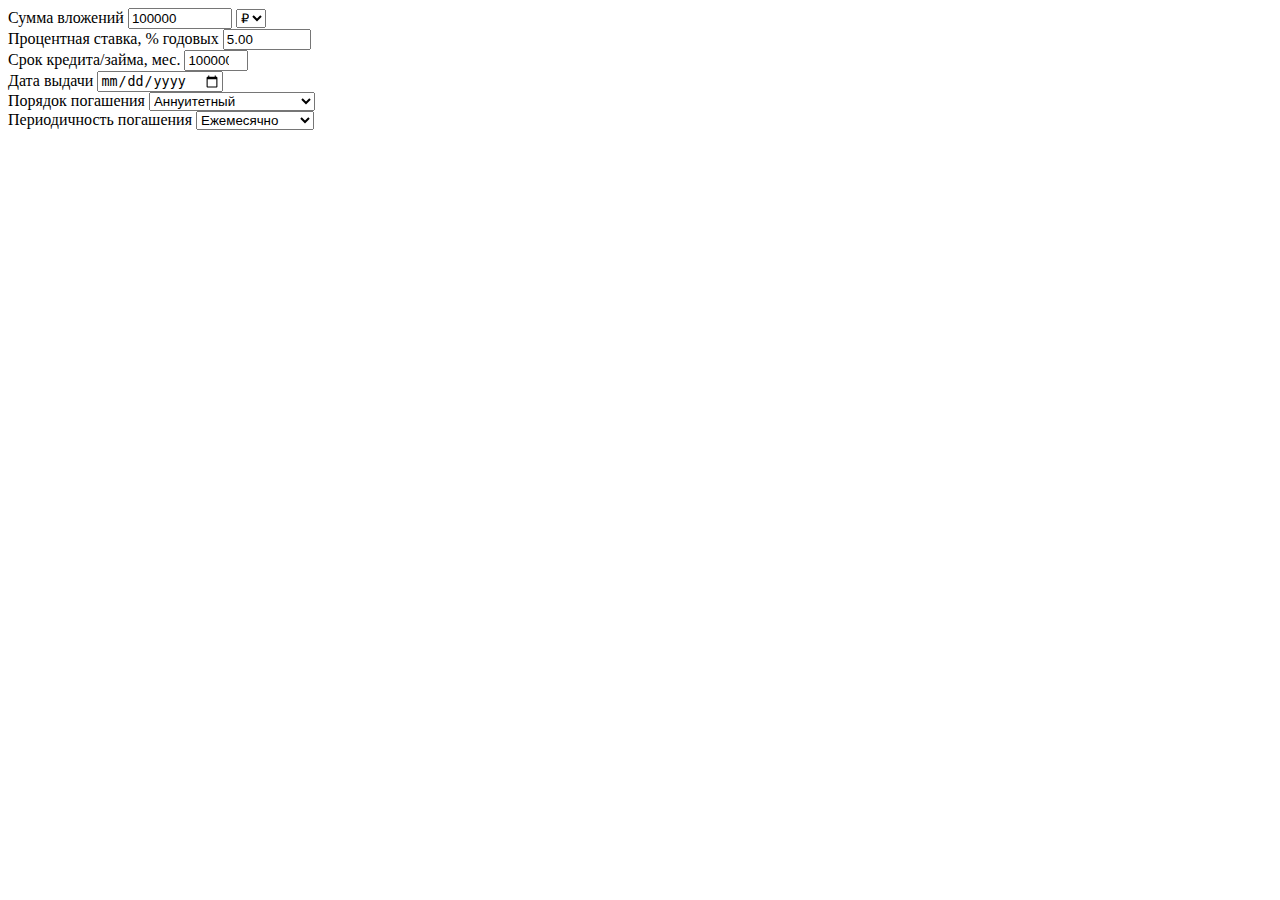
==== calc.html @ 101a8d5f "Add files via upload" ====
<!DOCTYPE html>
<html>
    <head>
        <meta charset="utf-8">
        <link rel="stylesheet" href="./styles-calc.css">
    </head>
    <body>
        <form>
            <div>
                <label for="amount currency">Сумма вложений
                    <input name="amount" type="number" min="10000" max="10000000" step="1" value="100000">
                    <select id="dropdown" name="currency">
                        <option selected="" value="&#8381"> &#8381</option>
                        <option value="&#36"> &#36</option>
                        <option value="&#8364"> &#8364</option>                        
                    </select>
                </label>
            </div>
            <div>
                <label for="percents">Процентная ставка, % годовых
                    <input name="percents" type="number" min="1.00" max="100.00" step="0.01" value="5.00">
                </label>
            </div>
            <div>
                <label for="term">Срок кредита/займа, мес.
                    <input name="term" type="number" min="6" max="300" step="1" value="100000">
                </label>
            </div>
            <div>
                <label for="date">Дата выдачи
                    <input name="date" type="date">
                </label>
            </div>
            <div>
                <label for="repayment">Порядок погашения
                    <select id="dropdown" name="repayment">
                        <option selected="" value="annuity"> Аннуитетный</option>
                        <option value="differentiated"> Дифференцированный</option>
                    </select>
                </label>
            </div>
            <div>
                <label for="periodicity">Периодичность погашения
                    <select id="dropdown" name="periodicity">
                        <option selected="" value="monthly"> Ежемесячно</option>
                        <option value="quarterly"> Ежеквартально</option>
                        <option value="annually"> Ежегодно</option>
                    </select>
                </label>
            </div>

        </form>
    </body>
</html>
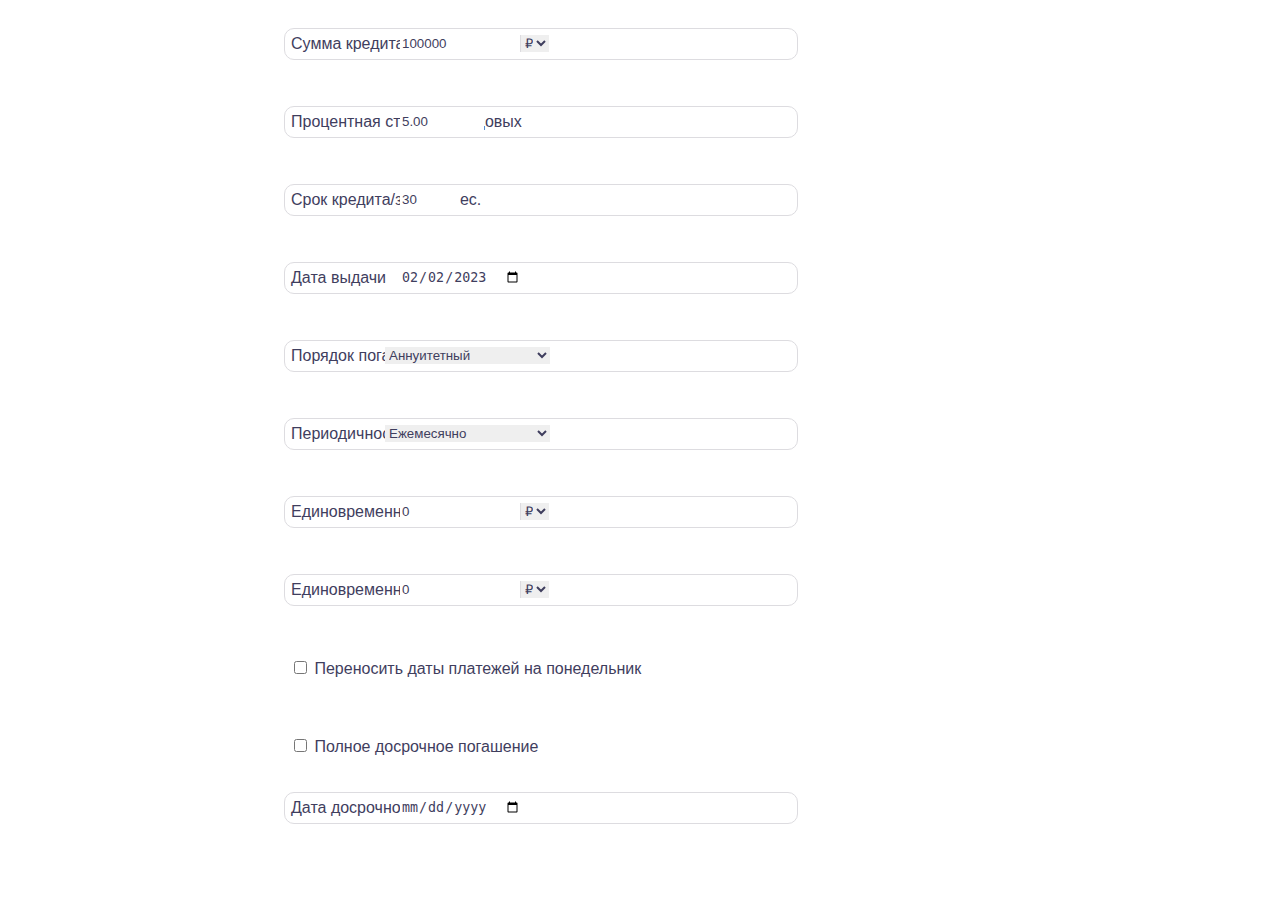
==== commit aa41a1cc: "change1" ====
--- a/calc.html
+++ b/calc.html
@@ -1,54 +1,89 @@
-<!DOCTYPE html>
-<html>
-    <head>
-        <meta charset="utf-8">
-        <link rel="stylesheet" href="./styles-calc.css">
-    </head>
-    <body>
-        <form>
-            <div>
-                <label for="amount currency">Сумма вложений
-                    <input name="amount" type="number" min="10000" max="10000000" step="1" value="100000">
-                    <select id="dropdown" name="currency">
-                        <option selected="" value="&#8381"> &#8381</option>
-                        <option value="&#36"> &#36</option>
-                        <option value="&#8364"> &#8364</option>                        
-                    </select>
-                </label>
-            </div>
-            <div>
-                <label for="percents">Процентная ставка, % годовых
-                    <input name="percents" type="number" min="1.00" max="100.00" step="0.01" value="5.00">
-                </label>
-            </div>
-            <div>
-                <label for="term">Срок кредита/займа, мес.
-                    <input name="term" type="number" min="6" max="300" step="1" value="100000">
-                </label>
-            </div>
-            <div>
-                <label for="date">Дата выдачи
-                    <input name="date" type="date">
-                </label>
-            </div>
-            <div>
-                <label for="repayment">Порядок погашения
-                    <select id="dropdown" name="repayment">
-                        <option selected="" value="annuity"> Аннуитетный</option>
-                        <option value="differentiated"> Дифференцированный</option>
-                    </select>
-                </label>
-            </div>
-            <div>
-                <label for="periodicity">Периодичность погашения
-                    <select id="dropdown" name="periodicity">
-                        <option selected="" value="monthly"> Ежемесячно</option>
-                        <option value="quarterly"> Ежеквартально</option>
-                        <option value="annually"> Ежегодно</option>
-                    </select>
-                </label>
-            </div>
-
-        </form>
-    </body>
+<!DOCTYPE html>
+<html>
+    <head>
+        <meta charset="utf-8">
+        <link rel="stylesheet" href="./styles-calc.css">
+    </head>
+    <body>
+        <form id="form1">
+            <div>
+                <label for="amount currency">Сумма кредита/займа
+                    <input id="amount" type="number" min="10000" max="10000000" step="1" value="100000">
+                    <select id="currency">
+                        <option selected="" value="&#8381"> &#8381</option>
+                        <option value="&#36"> &#36</option>
+                        <option value="&#8364"> &#8364</option>                        
+                    </select>
+                </label>
+            </div>
+            <div>
+                <label for="percents">Процентная ставка, % годовых
+                    <input id="percents" type="number" min="1.00" max="100.00" step="0.01" value="5.00">
+                </label>
+            </div>
+            <div>
+                <label for="term">Срок кредита/займа, мес.
+                    <input id="term" type="number" min="6" max="300" step="1" value="30">
+                </label>
+            </div>
+            <div>
+                <label for="credit-date">Дата выдачи
+                    <input id="credit-date" type="date" value="2023-02-02">
+                </label>
+            </div>
+            <div>
+                <label for="repayment">Порядок погашения
+                    <select id="repayment">
+                        <option selected="" value="annuity"> Аннуитетный</option>
+                        <option value="differentiated"> Дифференцированный</option>
+                    </select>
+                </label>
+            </div>
+            <div>
+                <label for="periodicity">Периодичность погашения
+                    <select id="periodicity">
+                        <option selected="" value="monthly"> Ежемесячно</option>
+                        <option value="quarterly"> Ежеквартально</option>
+                        <option value="annually"> Ежегодно</option>
+                    </select>
+                </label>
+            </div>
+            <div>
+                <label for="one-time-commission currency">Единовременная комиссия
+                    <input id="one-time-commission" type="number" min="0" max="10000000" step="1" value="0">
+                    <select id="currency">
+                        <option selected="" value="&#8381"> &#8381</option>
+                        <option value="&#36"> &#36</option>
+                        <option value="&#8364"> &#8364</option>                        
+                    </select>
+                </label>
+            </div>
+            <div>
+                <label for="monthly-commission currency">Единовременная комиссия
+                    <input id="monthly-commission" type="number" min="0" max="10000000" step="1" value="0">
+                    <select id="currency">
+                        <option selected="" value="&#8381"> &#8381</option>
+                        <option value="&#36"> &#36</option>
+                        <option value="&#8364"> &#8364</option>                        
+                    </select>
+                </label>
+            </div>
+            <div>
+                <label for="monday-payment" class="checkbox">
+                    <input id="monday-payment" type="checkbox" required="">  Переносить даты платежей на понедельник
+                </label>
+            </div>
+            <div>
+                <label for="early-payment" class="checkbox">
+                    <input id="early-payment" type="checkbox" required="">  Полное досрочное погашение
+                </label>
+                
+                <label for="date-early-payment" class="hide">Дата досрочного погашения
+                    <input id="date-early-payment" type="date">
+                </label>
+            </div>
+            <div>
+            </div>
+        </form>
+    </body>
 </html>    --- a/styles-calc.css
+++ b/styles-calc.css
@@ -0,0 +1,77 @@
+body {
+    display: flex;
+    width: 90%;
+    font-family: Arial, Helvetica, sans-serif;
+}
+form {
+    display: flex;
+    flex-direction: row;
+    flex-wrap: wrap;
+    justify-content: center;
+    align-items: center;
+    gap: 16px;
+    max-width: 600px;
+    margin: 0 auto;
+    padding: 20px 10px;
+}
+div {
+    display:block;
+    width: 100%;
+    font-size: 1em;
+}
+label {
+    display:block;
+    padding: 6px;
+    margin-bottom:30px;
+    max-width:500px;
+    background-color: #ffffff;
+    border: 1px solid #dddce0;
+    border-radius: 10px;
+    color: #3f3e5e;
+}
+input {
+    border: 0px;
+    color: #3f3e5e;
+    position:absolute;
+    left: 400px;
+}
+.checkbox input {
+    position: inherit;
+}
+select {
+    border: 0px;
+    color: #3f3e5e;
+}
+select:not(#currency) {
+    width:165px;
+    max-width: 165px;
+    position: absolute;
+    left: 385px;
+}
+#currency {
+    border: 0px;
+    border-left: 1px solid #dddce0;
+    position:absolute;
+    left:520px;
+}
+.checkbox {
+    border: 0px;
+}
+label.hide {
+ /*   position: absolute;
+    width: 1px;
+    height: 1px;
+    padding: 0;
+    margin: -1px;
+    overflow: hidden;
+    clip: rect(0, 0, 0, 0);
+    white-space: nowrap;
+    border: 0; */
+    display: block;
+}
+#early-payment:checked ~ label.hide {
+    display: block;
+}
+#early-payment:not(:checked) ~ label.hide {
+    display: none;
+}
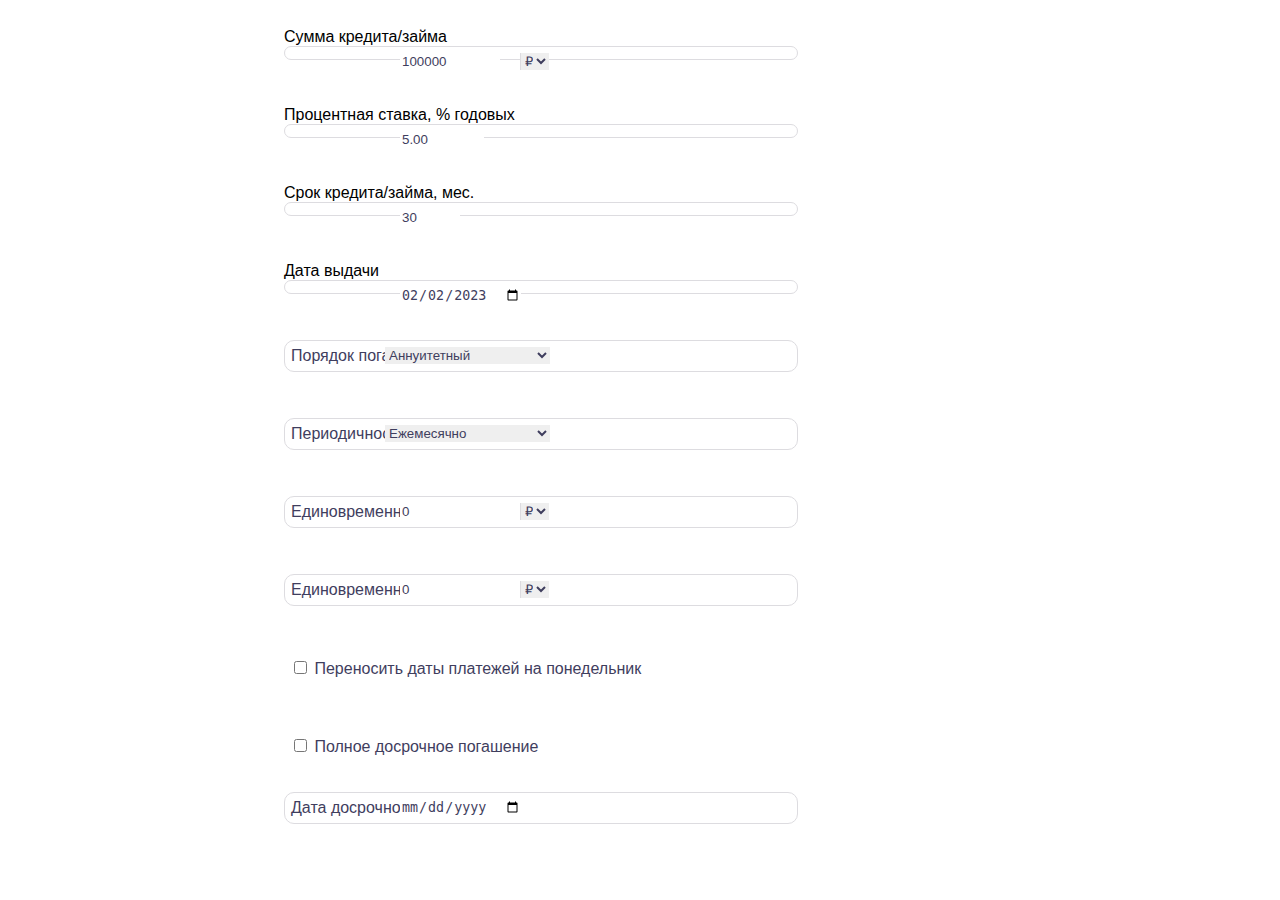
==== commit 1e5d95c7: "В index.html добавлены необходимые элементы и выполнено их позиционирование." ====
--- a/calc.html
+++ b/calc.html
@@ -6,8 +6,8 @@
     </head>
     <body>
         <form id="form1">
-            <div>
-                <label for="amount currency">Сумма кредита/займа
+            <div>Сумма кредита/займа
+                <label for="amount currency">
                     <input id="amount" type="number" min="10000" max="10000000" step="1" value="100000">
                     <select id="currency">
                         <option selected="" value="&#8381"> &#8381</option>
@@ -16,18 +16,18 @@
                     </select>
                 </label>
             </div>
-            <div>
-                <label for="percents">Процентная ставка, % годовых
+            <div>Процентная ставка, % годовых
+                <label for="percents">
                     <input id="percents" type="number" min="1.00" max="100.00" step="0.01" value="5.00">
                 </label>
             </div>
-            <div>
-                <label for="term">Срок кредита/займа, мес.
+            <div>Срок кредита/займа, мес.
+                <label for="term">
                     <input id="term" type="number" min="6" max="300" step="1" value="30">
                 </label>
             </div>
-            <div>
-                <label for="credit-date">Дата выдачи
+            <div>Дата выдачи
+                <label for="credit-date">
                     <input id="credit-date" type="date" value="2023-02-02">
                 </label>
             </div>
--- a/styles-calc.css
+++ b/styles-calc.css
@@ -5,7 +5,7 @@
 }
 form {
     display: flex;
-    flex-direction: row;
+    flex-direction:row;
     flex-wrap: wrap;
     justify-content: center;
     align-items: center;
